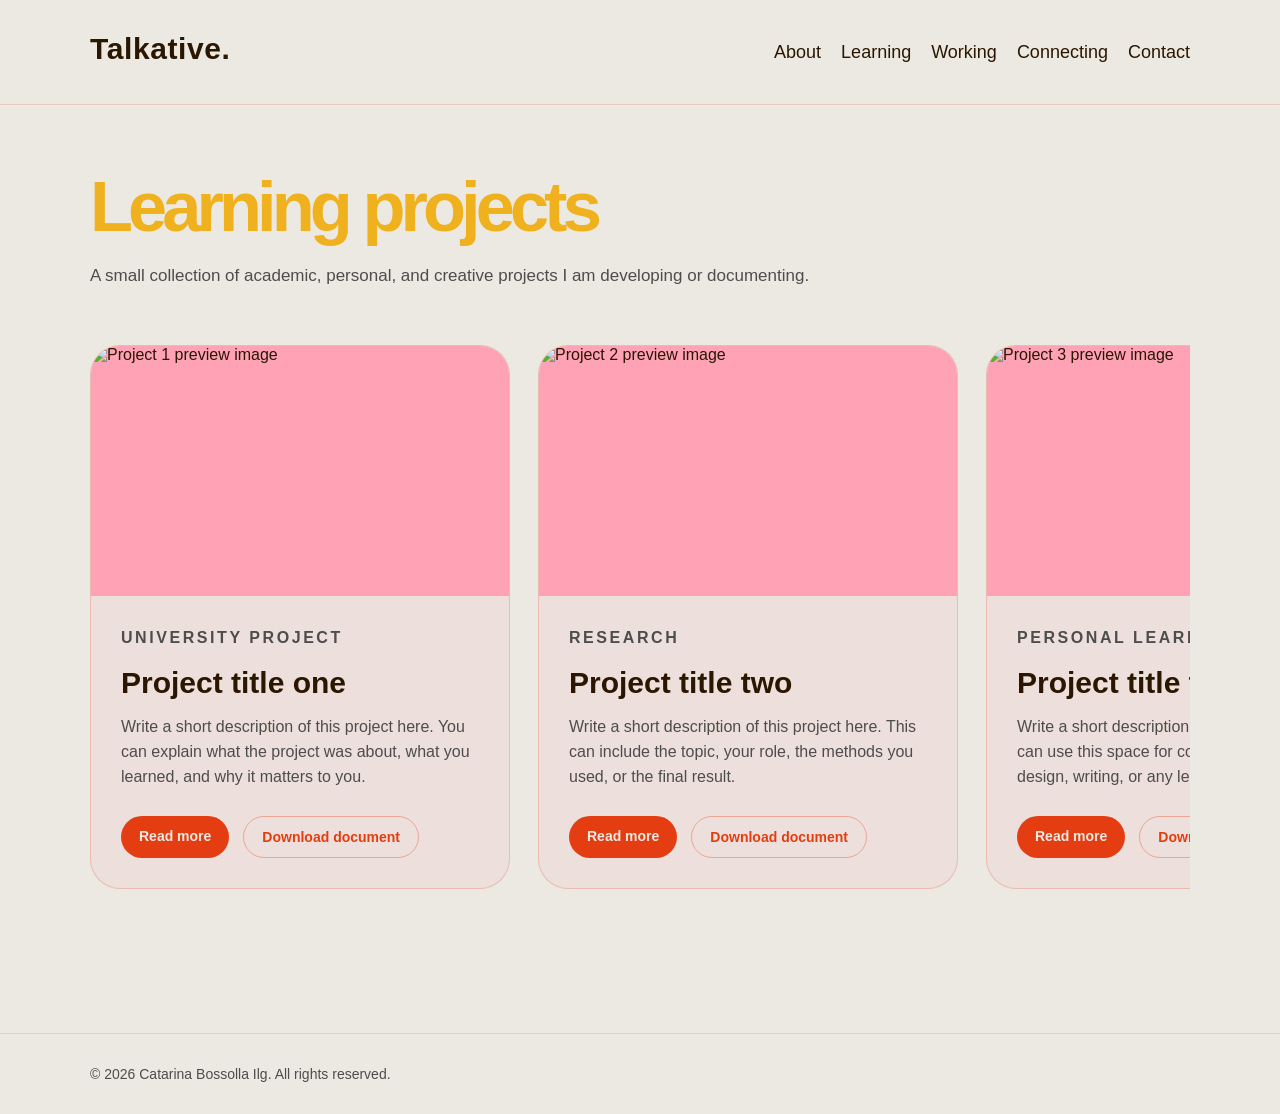
==== learning.html @ 43634bec "Update learning.html" ====
<!-- learning.html -->
<!DOCTYPE html>
<html lang="en">
<head>
  <meta charset="UTF-8" />
  <meta name="viewport" content="width=device-width, initial-scale=1.0" />

  <title>Learning | Talkative.</title>

  <link rel="stylesheet" href="style.css" />
</head>
<body>

  <header class="site-header">
    <nav class="navbar">
      <h1 class="logo">Talkative.</h1>

      <div class="nav-links">
        <a href="index.html">About</a>
        <a href="learning.html">Learning</a>
        <a href="#">Working</a>
        <a href="#">Connecting</a>
        <a href="#">Contact</a>
      </div>
    </nav>
  </header>

<main>

  <section class="projects-section">
    <div class="projects-heading">
      <h2>Learning projects</h2>
      <p>
        A small collection of academic, personal, and creative projects I am developing or documenting.
      </p>
    </div>

    <div class="projects-carousel">

      <article class="project-card">
        <div class="project-image">
          <img src="images/project-1.jpg" alt="Project 1 preview image">
        </div>

        <div class="project-content">
          <p class="project-category">University Project</p>
          <h3>Project title one</h3>

          <p>
            Write a short description of this project here. You can explain what the project was about,
            what you learned, and why it matters to you.
          </p>

          <div class="project-links">
            <a href="project-1.html" class="project-button">Read more</a>
            <a href="documents/project-1.pdf" class="project-download" download>Download document</a>
          </div>
        </div>
      </article>

      <article class="project-card">
        <div class="project-image">
          <img src="images/project-2.jpg" alt="Project 2 preview image">
        </div>

        <div class="project-content">
          <p class="project-category">Research</p>
          <h3>Project title two</h3>

          <p>
            Write a short description of this project here. This can include the topic, your role,
            the methods you used, or the final result.
          </p>

          <div class="project-links">
            <a href="#" class="project-button">Read more</a>
            <a href="documents/project-2.pdf" class="project-download" download>Download document</a>
          </div>
        </div>
      </article>

      <article class="project-card">
        <div class="project-image">
          <img src="images/project-3.jpg" alt="Project 3 preview image">
        </div>

        <div class="project-content">
          <p class="project-category">Personal Learning</p>
          <h3>Project title three</h3>

          <p>
            Write a short description of this project here. You can use this space for coding,
            communication, design, writing, or any learning process.
          </p>

          <div class="project-links">
            <a href="#" class="project-button">Read more</a>
            <a href="documents/project-3.pdf" class="project-download" download>Download document</a>
          </div>
        </div>
      </article>

    </div>
  </section>

</main>

  <footer class="site-footer">
    <p>© 2026 Catarina Bossolla Ilg. All rights reserved.</p>
  </footer>

</body>
</html>
---- style.css ----
* {
  margin: 0;
  padding: 0;
  box-sizing: border-box;
}

:root {
  --red: #e43d12;
  --rose: #d6536d;
  --pink: #ffa2b6;
  --yellow: #efb11d;
  --cream: #ebe9e1;
  --dark: #2b1700;
  --gray: #4d4d4d;
}

body {
  font-family: Arial, Helvetica, sans-serif;
  background: var(--cream);
  color: var(--dark);
}

/* Top bar */
.site-header {
  background: var(--cream);
}

.navbar {
  height: 105px;
  padding: 0 90px;
  display: flex;
  align-items: center;
  justify-content: space-between;
  border-bottom: 1px solid rgba(228, 61, 18, 0.18);
  background: var(--cream);
}

.logo {
  font-size: 30px;
  font-weight: 700;
  letter-spacing: 0.02em;
  color: var(--dark);
  transform: translateY(10px);
}

.nav-links {
  display: flex;
  gap: 20px;
}

.nav-links a {
  color: var(--dark);
  text-decoration: none;
  font-size: 18px;
  transition: color 0.2s ease;
}

.nav-links a:hover {
  color: var(--red);
}

/* Intro section: compact block on the left */
.intro-section {
  min-height: 430px;
  padding: 78px 90px 30px;
  display: flex;
  justify-content: center;
}

.intro-text {
  width: 100%;
  max-width: 850px;
  text-align: center;
}

.eyebrow {
  color: var(--gray);
  text-transform: uppercase;
  letter-spacing: 0.35em;
  font-size: 5px;
  font-weight: 550;
  margin-bottom: 28px;
}

h1 {
  color: var(--red);
  font-size: clamp(54px, 5.5vw, 92px);
  line-height: 0.9;
  letter-spacing: -0.06em;
  margin-bottom: 28px;
}

.intro-text p {
  color: var(--gray);
  font-size: 17px;
  line-height: 1.6;
  max-width: 760px;
  margin: 0 auto 18px;
}

/* Footer */
.site-footer {
  padding: 32px 90px;
  color: var(--gray);
  font-size: 14px;
  border-top: 1px solid rgba(228, 61, 18, 0.18);
}

/* Journey / CV timeline section */
.journey-section {
  padding: 50px 90px 120px;
  background: var(--cream);
}

.journey-title {
  color: var(--rose);
  font-size: clamp(54px, 5.5vw, 92px);
  line-height: 0.9;
  letter-spacing: -0.07em;
  font-weight: 700;
  max-width: 900px;
  margin-bottom: 80px;
}

.timeline-wrapper {
  display: grid;
  grid-template-columns: 1fr 1fr;
  gap: 90px;
  max-width: 1200px;
  margin: 0 auto;
}

.timeline-column {
  position: relative;
  padding-left: 42px;
}

.timeline-column h3 {
  color: var(--red);
  font-size: 22px;
  text-transform: uppercase;
  letter-spacing: 0.18em;
  margin-bottom: 50px;
}

.timeline-line {
  position: absolute;
  left: 10px;
  top: 72px;
  bottom: 0;
  width: 2px;
  background: linear-gradient(
    to bottom,
    var(--red),
    var(--rose),
    var(--pink),
    var(--yellow)
  );
}

.timeline-item {
  position: relative;
  margin-bottom: 70px;
}

.timeline-dot {
  position: absolute;
  left: -40px;
  top: 4px;
  width: 18px;
  height: 18px;
  border-radius: 50%;
  background: var(--red);
  border: 4px solid var(--cream);
}

.academic .timeline-dot {
  background: var(--rose);
}

.professional .timeline-dot {
  background: var(--yellow);
}

.timeline-date {
  color: var(--red);
  font-size: 13px;
  font-weight: 700;
  letter-spacing: 0.12em;
  text-transform: uppercase;
  margin-bottom: 10px;
}

.timeline-item h4 {
  color: var(--dark);
  font-size: 24px;
  line-height: 1.15;
  margin-bottom: 10px;
}

.timeline-item p {
  color: var(--gray);
  font-size: 16px;
  line-height: 1.5;
}

/* Timeline alignment by year */
.timeline-item {
  position: relative;
  margin-bottom: 70px;
}

.item-2021,
.item-2023,
.item-2024,
.item-2025,
.item-2026 {
  margin-top: 0;
}

/* Divider with color palette */
.palette-divider {
  padding: 0 90px;
  display: flex;
  align-items: center;
  gap: 0;
}

.divider-line {
  flex: 1;
  height: 1px;
  background: rgba(228, 61, 18, 0.18);
}

.divider-palette {
  display: flex;
  height: 36px;
  width: 180px;
  border-radius: 18px 0 0 18px;
  overflow: hidden;
}

.palette-block {
  flex: 1;
}

.palette-block.red {
  background: var(--red);
}

.palette-block.rose {
  background: var(--rose);
}

.palette-block.pink {
  background: var(--pink);
}

.palette-block.yellow {
  background: var(--yellow);
}

/* Learning page intro */

/* Projects carousel section */
.projects-section {
  padding: 70px 90px 120px;
  background: var(--cream);
}

.projects-heading {
  max-width: 850px;
  margin-bottom: 55px;
}

.projects-heading h2 {
  color: var(--yellow);
  font-size: clamp(54px, 5.5vw, 92px);
  line-height: 0.9;
  letter-spacing: -0.07em;
  margin-bottom: 24px;
}

.projects-heading p {
  color: var(--gray);
  font-size: 17px;
  line-height: 1.6;
  max-width: 850px;
}

/* The actual carousel */
.projects-carousel {
  display: flex;
  gap: 28px;
  overflow-x: auto;
  scroll-snap-type: x mandatory;
  padding-bottom: 24px;
}

/* Optional: makes the scrollbar look cleaner */
.projects-carousel::-webkit-scrollbar {
  height: 8px;
}

.projects-carousel::-webkit-scrollbar-track {
  background: rgba(228, 61, 18, 0.12);
  border-radius: 20px;
}

.projects-carousel::-webkit-scrollbar-thumb {
  background: var(--rose);
  border-radius: 20px;
}

.project-card {
  min-width: 420px;
  max-width: 420px;
  background: rgba(255, 162, 182, 0.13);
  border: 1px solid rgba(228, 61, 18, 0.22);
  border-radius: 30px;
  overflow: hidden;
  scroll-snap-align: start;
  transition: transform 0.2s ease, border-color 0.2s ease;
}

.project-card:hover {
  transform: translateY(-6px);
  border-color: var(--red);
}

.project-image {
  width: 100%;
  height: 250px;
  background: var(--pink);
  overflow: hidden;
}

.project-image img {
  width: 100%;
  height: 100%;
  object-fit: cover;
  display: block;
}

/* If the image is missing, the pink box still appears */
.project-content {
  padding: 30px;
}

.project-category {
  color: var(--red);
  font-size: 12px;
  font-weight: 700;
  letter-spacing: 0.16em;
  text-transform: uppercase;
  margin-bottom: 16px;
}

.project-content h3 {
  color: var(--dark);
  font-size: 30px;
  line-height: 1.1;
  margin-bottom: 16px;
}

.project-content p {
  color: var(--gray);
  font-size: 16px;
  line-height: 1.55;
}

.project-links {
  display: flex;
  flex-wrap: wrap;
  gap: 14px;
  margin-top: 26px;
}

.project-button,
.project-download {
  display: inline-block;
  text-decoration: none;
  font-size: 14px;
  font-weight: 700;
  border-radius: 999px;
  padding: 12px 18px;
  transition: all 0.2s ease;
}

.project-button {
  background: var(--red);
  color: var(--cream);
}

.project-button:hover {
  background: var(--rose);
}

.project-download {
  color: var(--red);
  border: 1px solid rgba(228, 61, 18, 0.35);
}

.project-download:hover {
  background: var(--rose);
  color: var(--dark);
  border-color: var(--rose);
}

/* Mobile version */
@media (max-width: 768px) {
  .navbar {
    height: auto;
    padding: 28px 24px;
    flex-direction: column;
    align-items: center;
    gap: 18px;
  }

  .logo {
    font-size: 26px;
    transform: none;
    text-align: center;
  }

  .nav-links {
    gap: 16px;
    flex-wrap: wrap;
    justify-content: center;
  }

  .nav-links a {
    font-size: 16px;
  }

  .intro-section {
    min-height: auto;
    padding: 70px 24px 50px;
    justify-content: center;
  }

  .intro-text {
    max-width: 100%;
    text-align: center;
  }

  .eyebrow {
    font-size: 7px;
    letter-spacing: 0.28em;
    margin-bottom: 22px;
  }

  h1 {
    font-size: clamp(44px, 16vw, 64px);
    line-height: 0.95;
    letter-spacing: -0.05em;
    margin-bottom: 24px;
  }

  .intro-text p {
    font-size: 16px;
    line-height: 1.6;
    max-width: 100%;
    margin: 0 auto 18px;
  }

  .journey-section {
    padding: 60px 24px 90px;
  }

  .journey-title {
    font-size: clamp(44px, 15vw, 64px);
    line-height: 0.95;
    letter-spacing: -0.06em;
    max-width: 100%;
    margin-bottom: 60px;
    text-align: center;
  }

  .timeline-wrapper {
    grid-template-columns: 1fr;
    gap: 70px;
    max-width: 100%;
  }

  .timeline-column {
    padding-left: 36px;
  }

  .timeline-column h3 {
    font-size: 17px;
    letter-spacing: 0.14em;
    margin-bottom: 38px;
  }

  .timeline-line {
    left: 8px;
    top: 58px;
  }

  .timeline-dot {
    left: -36px;
    width: 16px;
    height: 16px;
  }

  .timeline-item {
    margin-bottom: 50px;
  }

  .timeline-date {
    font-size: 12px;
  }

  .timeline-item h4 {
    font-size: 21px;
  }

  .timeline-item p {
    font-size: 15px;
    line-height: 1.55;
  }

  .palette-divider {
    padding: 0 24px;
  }

  .divider-palette {
    width: 120px;
    height: 28px;
  }

  .site-footer {
    padding: 28px 24px;
    font-size: 13px;
    text-align: center;
  }
    .learning-intro {
    min-height: auto;
    padding: 70px 24px 50px;
  }

  .learning-intro-text {
    max-width: 100%;
    text-align: center;
  }

  .learning-intro-text p {
    font-size: 16px;
    max-width: 100%;
  }

  .projects-section {
    padding: 60px 24px 90px;
  }

  .projects-heading {
    text-align: center;
    margin-bottom: 45px;
  }

  .projects-heading h2 {
    font-size: clamp(44px, 15vw, 64px);
    line-height: 0.95;
    letter-spacing: -0.06em;
  }

  .projects-heading p {
    font-size: 16px;
  }

  .projects-carousel {
    gap: 20px;
  }

  .project-card {
    min-width: 82vw;
    max-width: 82vw;
    border-radius: 26px;
  }

  .project-image {
    height: 210px;
  }

  .project-content {
    padding: 26px;
  }

  .project-content h3 {
    font-size: 25px;
  }

  .project-content p {
    font-size: 15px;
  }

  .project-links {
    flex-direction: column;
    align-items: flex-start;
  }
}
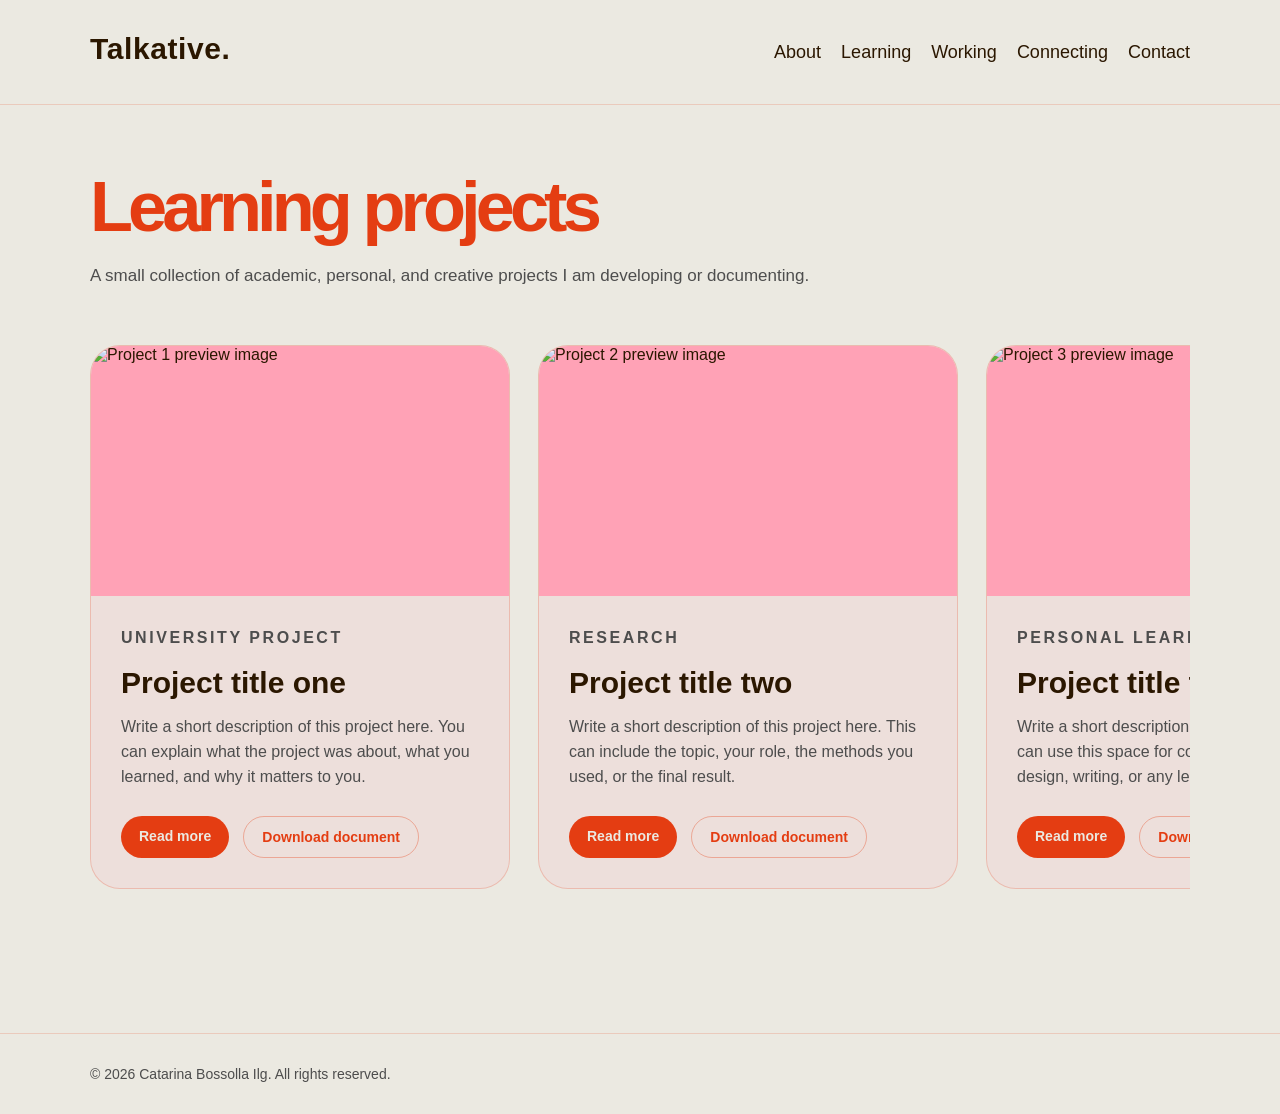
==== commit 22d5a2d1: "Update learning.html" ====
--- a/learning.html
+++ b/learning.html
@@ -52,7 +52,7 @@
           </p>
 
           <div class="project-links">
-            <a href="project-1.html" class="project-button">Read more</a>
+            <a href="GenAI-Infineon.html" class="project-button">Read more</a>
             <a href="documents/project-1.pdf" class="project-download" download>Download document</a>
           </div>
         </div>
--- a/style.css
+++ b/style.css
@@ -113,7 +113,7 @@
 }
 
 .journey-title {
-  color: var(--rose);
+  color: var(--dark);
   font-size: clamp(54px, 5.5vw, 92px);
   line-height: 0.9;
   letter-spacing: -0.07em;
@@ -274,7 +274,7 @@
 }
 
 .projects-heading h2 {
-  color: var(--yellow);
+  color: var(--red);
   font-size: clamp(54px, 5.5vw, 92px);
   line-height: 0.9;
   letter-spacing: -0.07em;
@@ -308,7 +308,7 @@
 }
 
 .projects-carousel::-webkit-scrollbar-thumb {
-  background: var(--rose);
+  background: var(--yellow);
   border-radius: 20px;
 }
 
@@ -403,9 +403,65 @@
 
 .project-download:hover {
   background: var(--rose);
-  color: var(--dark);
+  color: var(--cream);
   border-color: var(--rose);
 }
+
+/* Individual project page */
+.project-page-section {
+  padding: 70px 90px 120px;
+  background: var(--cream);
+}
+
+.project-page-content {
+  display: grid;
+  grid-template-columns: 1fr 1fr;
+  gap: 70px;
+  max-width: 1200px;
+  margin: 0 auto;
+  align-items: start;
+}
+
+.project-page-images {
+  display: flex;
+  flex-direction: column;
+  gap: 24px;
+}
+
+.project-page-images img {
+  width: 100%;
+  height: auto;
+  display: block;
+  border-radius: 30px;
+  border: 1px solid rgba(228, 61, 18, 0.22);
+}
+
+.project-page-text {
+  padding-top: 10px;
+}
+
+.project-page-text h1 {
+  color: var(--rose);
+  font-size: clamp(48px, 5vw, 82px);
+  line-height: 0.9;
+  letter-spacing: -0.07em;
+  margin-bottom: 30px;
+}
+
+.project-page-text p {
+  color: var(--gray);
+  font-size: 17px;
+  line-height: 1.65;
+  margin-bottom: 20px;
+}
+
+.project-page-download {
+  max-width: 1200px;
+  margin: 50px auto 0;
+  display: flex;
+  justify-content: center;
+}
+
 
 /* Mobile version */
 @media (max-width: 768px) {
@@ -599,4 +655,42 @@
     flex-direction: column;
     align-items: flex-start;
   }
-}
+
+    .project-page-section {
+    padding: 60px 24px 90px;
+  }
+
+  .project-page-content {
+    grid-template-columns: 1fr;
+    gap: 40px;
+  }
+
+  .project-page-images {
+    gap: 18px;
+  }
+
+  .project-page-images img {
+    border-radius: 24px;
+  }
+
+  .project-page-text {
+    padding-top: 0;
+    text-align: center;
+  }
+
+  .project-page-text h1 {
+    font-size: clamp(44px, 15vw, 64px);
+    line-height: 0.95;
+    letter-spacing: -0.06em;
+  }
+
+  .project-page-text p {
+    font-size: 16px;
+    line-height: 1.6;
+  }
+
+  .project-page-download {
+    margin-top: 36px;
+    justify-content: center;
+  }
+}
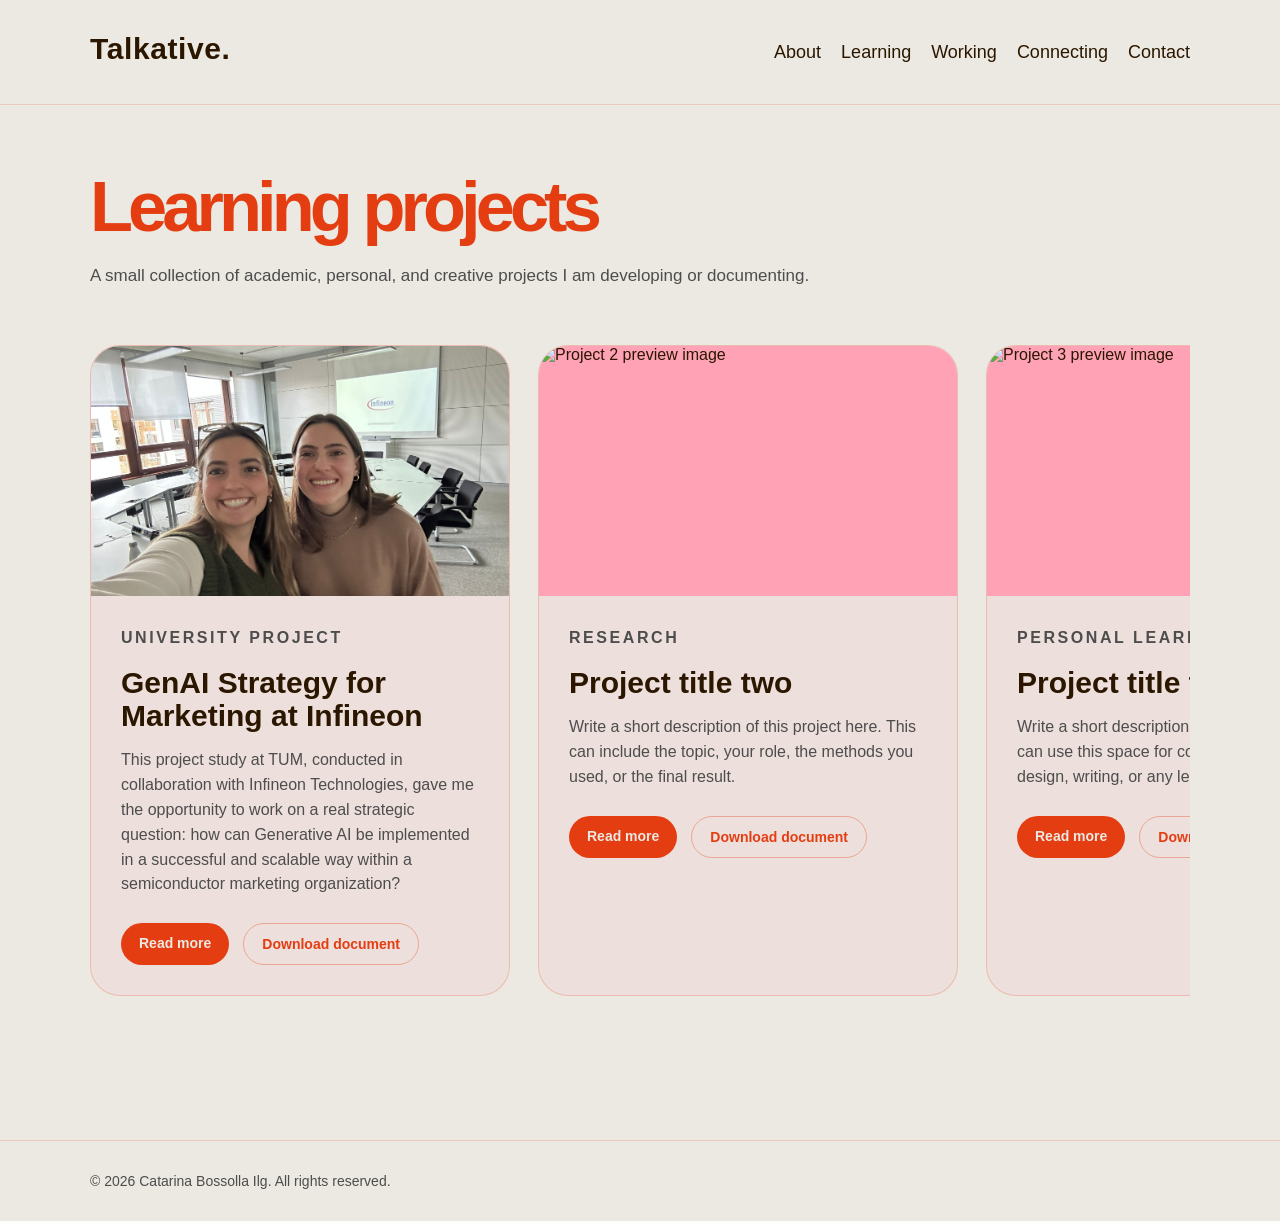
==== commit 5122b02e: "Update learning.html" ====
--- a/learning.html
+++ b/learning.html
@@ -39,16 +39,15 @@
 
       <article class="project-card">
         <div class="project-image">
-          <img src="images/project-1.jpg" alt="Project 1 preview image">
+          <img src="images/GenAI_Infineon_foto.jpg" alt="Project 1 preview image">
         </div>
 
         <div class="project-content">
           <p class="project-category">University Project</p>
-          <h3>Project title one</h3>
+          <h3>GenAI Strategy for Marketing at Infineon</h3>
 
           <p>
-            Write a short description of this project here. You can explain what the project was about,
-            what you learned, and why it matters to you.
+            This project study at TUM, conducted in collaboration with Infineon Technologies, gave me the opportunity to work on a real strategic question: how can Generative AI be implemented in a successful and scalable way within a semiconductor marketing organization?
           </p>
 
           <div class="project-links">
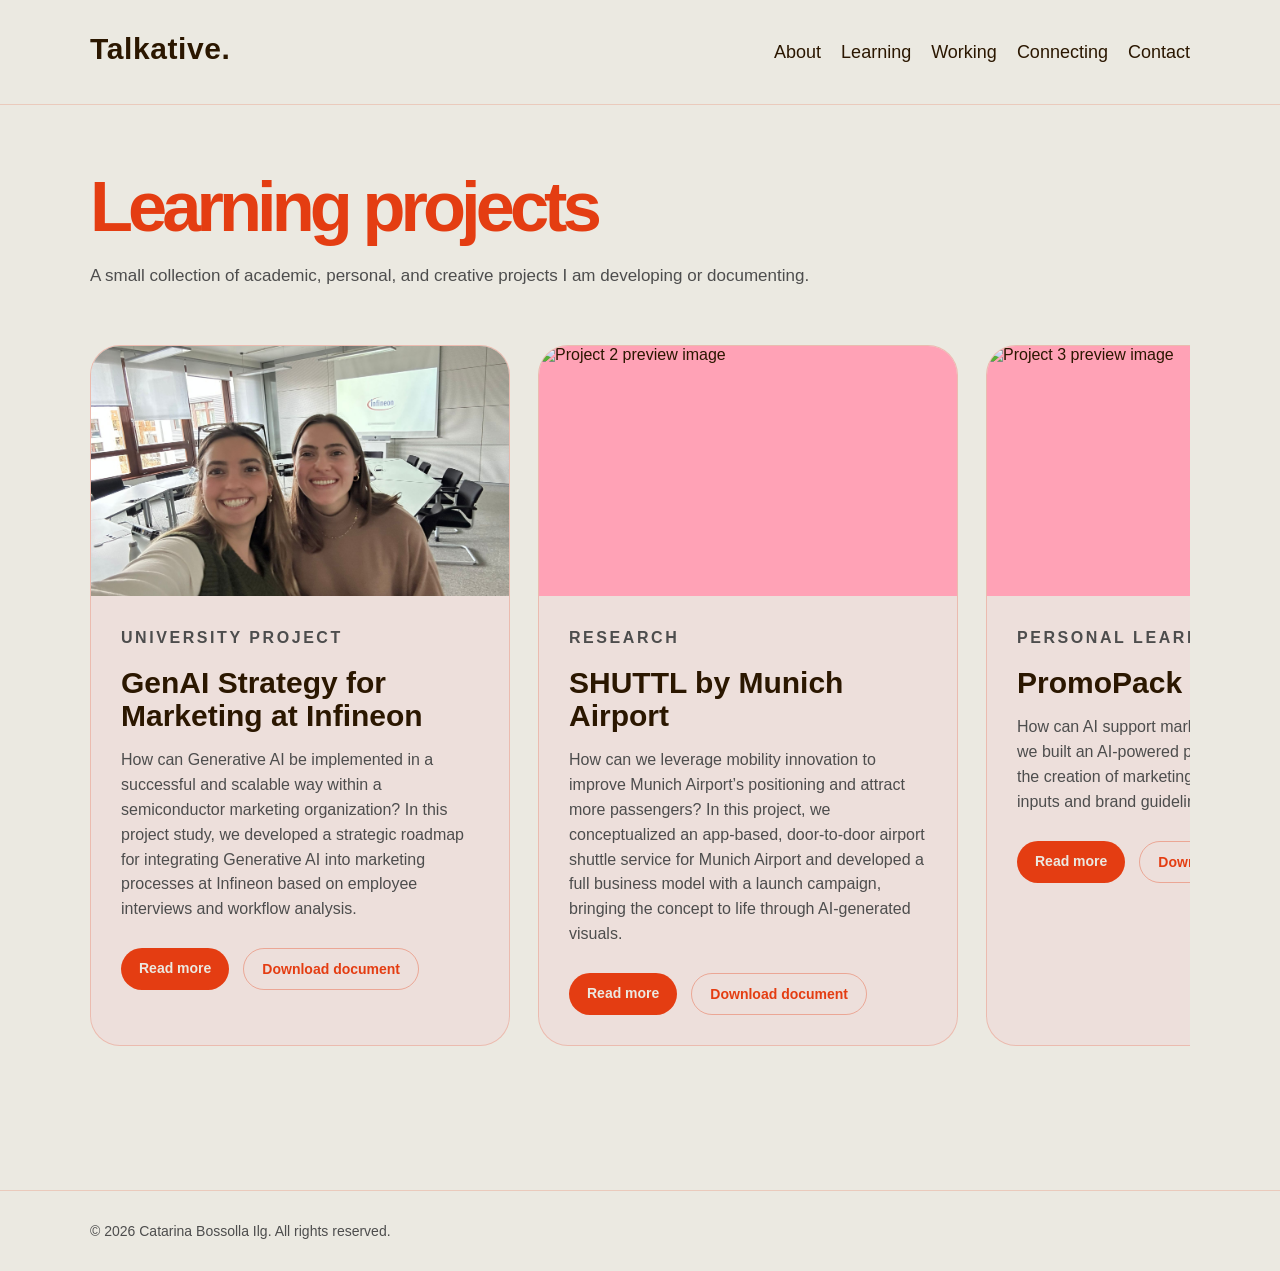
==== commit 0a9bcf43: "Update learning.html" ====
--- a/learning.html
+++ b/learning.html
@@ -47,7 +47,8 @@
           <h3>GenAI Strategy for Marketing at Infineon</h3>
 
           <p>
-            This project study at TUM, conducted in collaboration with Infineon Technologies, gave me the opportunity to work on a real strategic question: how can Generative AI be implemented in a successful and scalable way within a semiconductor marketing organization?
+            How can Generative AI be implemented in a successful and scalable way within a semiconductor marketing organization?
+            In this project study, we developed a strategic roadmap for integrating Generative AI into marketing processes at Infineon based on employee interviews and workflow analysis.          
           </p>
 
           <div class="project-links">
@@ -64,11 +65,11 @@
 
         <div class="project-content">
           <p class="project-category">Research</p>
-          <h3>Project title two</h3>
+          <h3>SHUTTL by Munich Airport</h3>
 
           <p>
-            Write a short description of this project here. This can include the topic, your role,
-            the methods you used, or the final result.
+            How can we leverage mobility innovation to improve Munich Airport’s positioning and attract more passengers?
+            In this project, we conceptualized an app-based, door-to-door airport shuttle service for Munich Airport and developed a full business model with a launch campaign, bringing the concept to life through AI-generated visuals.
           </p>
 
           <div class="project-links">
@@ -85,11 +86,10 @@
 
         <div class="project-content">
           <p class="project-category">Personal Learning</p>
-          <h3>Project title three</h3>
+          <h3>PromoPack Prototype</h3>
 
           <p>
-            Write a short description of this project here. You can use this space for coding,
-            communication, design, writing, or any learning process.
+            How can AI support marketers? Motivated by this, we built an AI-powered prototype that automates the creation of marketing assets from technical inputs and brand guidelines.
           </p>
 
           <div class="project-links">
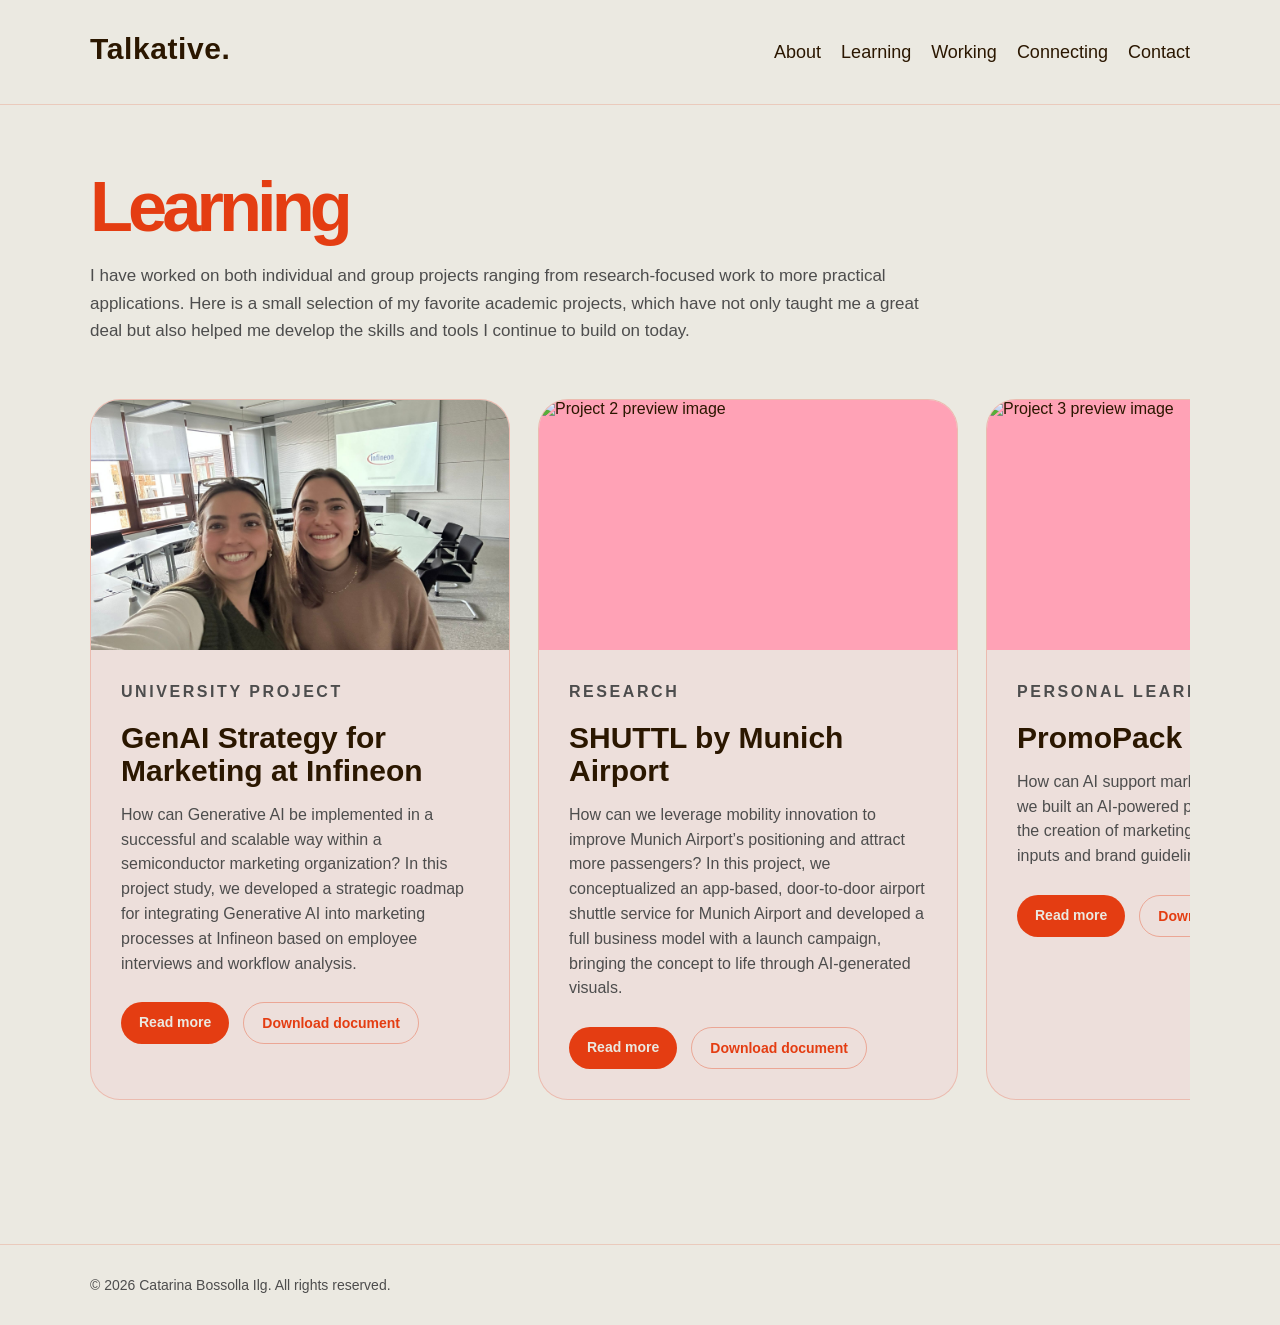
==== commit 1d33750d: "Update learning.html" ====
--- a/learning.html
+++ b/learning.html
@@ -29,9 +29,10 @@
 
   <section class="projects-section">
     <div class="projects-heading">
-      <h2>Learning projects</h2>
+      <h2>Learning</h2>
       <p>
-        A small collection of academic, personal, and creative projects I am developing or documenting.
+        I have worked on both individual and group projects ranging from research-focused work to more practical applications.
+        Here is a small selection of my favorite academic projects, which have not only taught me a great deal but also helped me develop the skills and tools I continue to build on today.
       </p>
     </div>
 
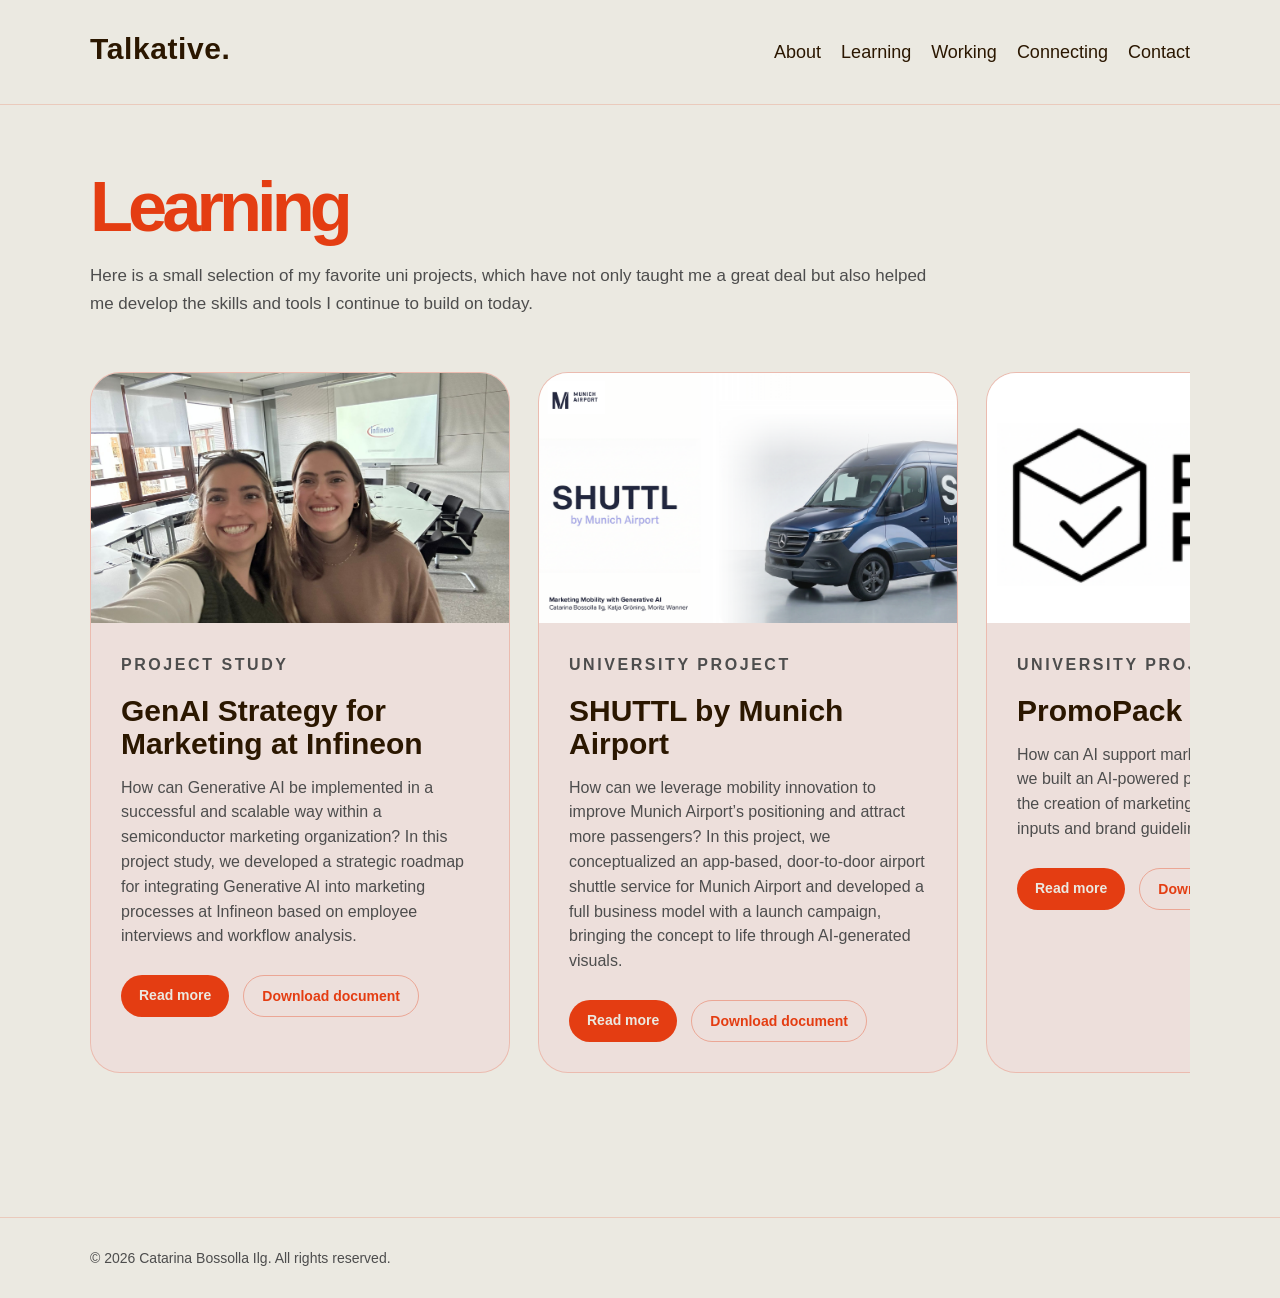
==== commit d71a24ac: "Update learning.html" ====
--- a/learning.html
+++ b/learning.html
@@ -31,8 +31,7 @@
     <div class="projects-heading">
       <h2>Learning</h2>
       <p>
-        I have worked on both individual and group projects ranging from research-focused work to more practical applications.
-        Here is a small selection of my favorite academic projects, which have not only taught me a great deal but also helped me develop the skills and tools I continue to build on today.
+        Here is a small selection of my favorite uni projects, which have not only taught me a great deal but also helped me develop the skills and tools I continue to build on today.
       </p>
     </div>
 
@@ -44,7 +43,7 @@
         </div>
 
         <div class="project-content">
-          <p class="project-category">University Project</p>
+          <p class="project-category">Project Study</p>
           <h3>GenAI Strategy for Marketing at Infineon</h3>
 
           <p>
@@ -61,11 +60,11 @@
 
       <article class="project-card">
         <div class="project-image">
-          <img src="images/project-2.jpg" alt="Project 2 preview image">
+          <img src="images/SHUTTL_foto.png" alt="Project 2 preview image">
         </div>
 
         <div class="project-content">
-          <p class="project-category">Research</p>
+          <p class="project-category">University Project</p>
           <h3>SHUTTL by Munich Airport</h3>
 
           <p>
@@ -82,11 +81,11 @@
 
       <article class="project-card">
         <div class="project-image">
-          <img src="images/project-3.jpg" alt="Project 3 preview image">
+          <img src="images/PromoPack_foto.png" alt="Project 3 preview image">
         </div>
 
         <div class="project-content">
-          <p class="project-category">Personal Learning</p>
+          <p class="project-category">University Project</p>
           <h3>PromoPack Prototype</h3>
 
           <p>
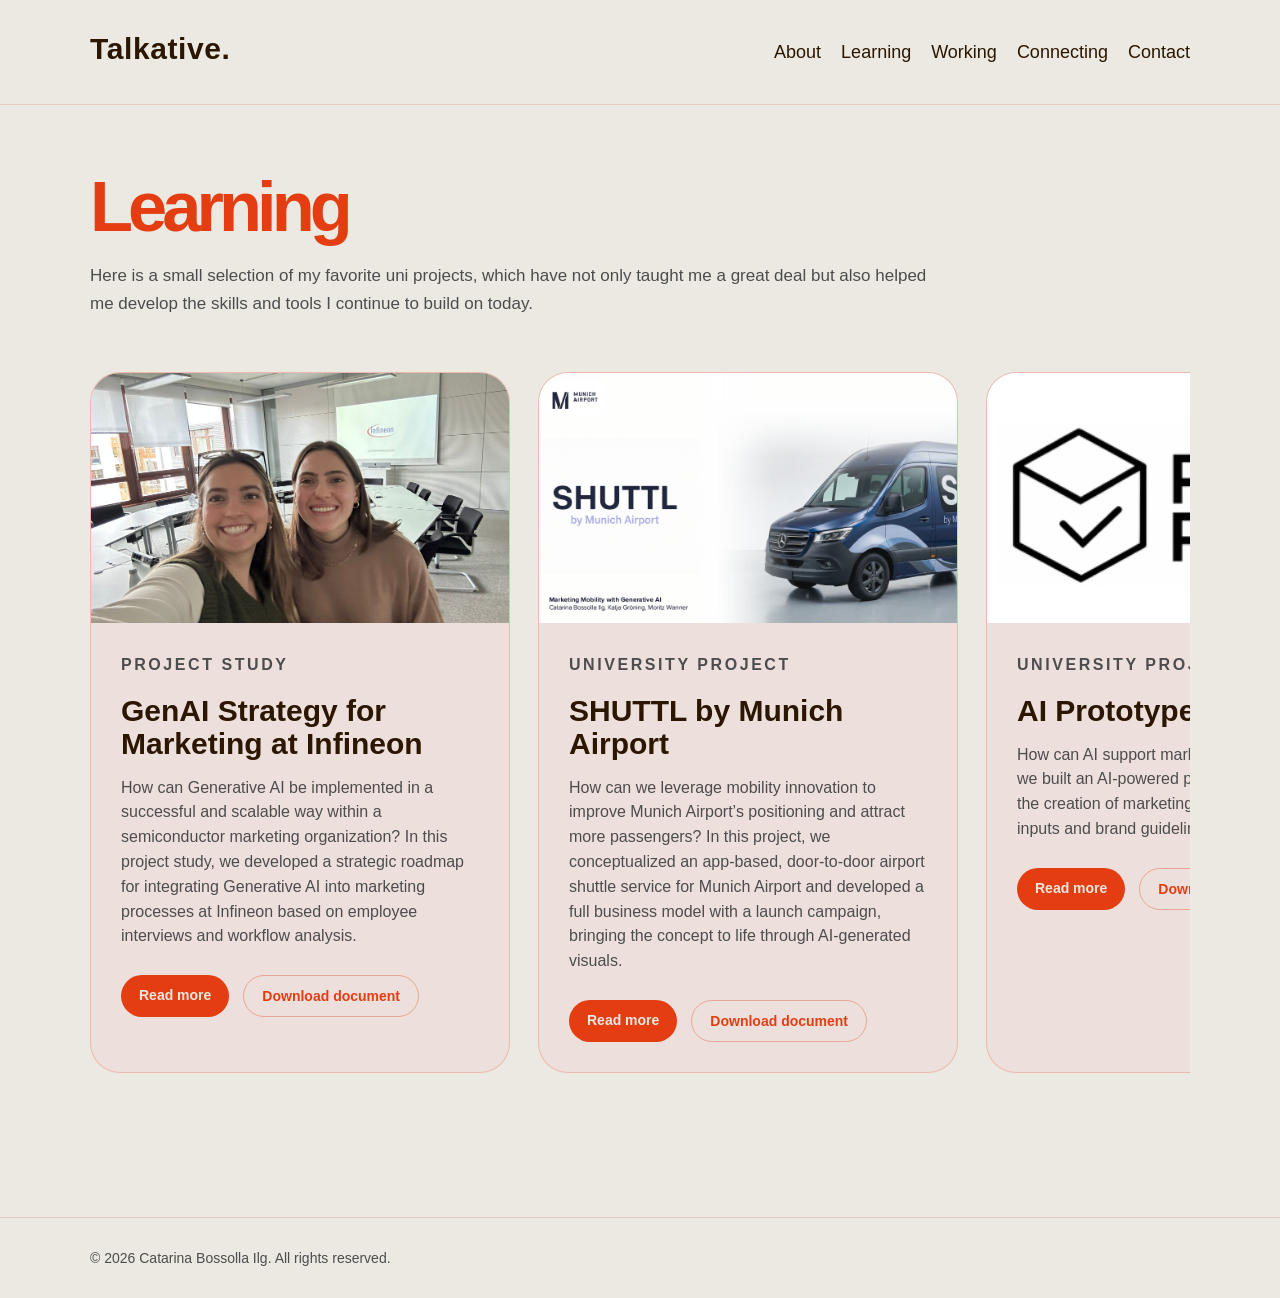
==== commit d9890541: "Update learning.html" ====
--- a/learning.html
+++ b/learning.html
@@ -86,7 +86,7 @@
 
         <div class="project-content">
           <p class="project-category">University Project</p>
-          <h3>PromoPack Prototype</h3>
+          <h3>AI Prototype</h3>
 
           <p>
             How can AI support marketers? Motivated by this, we built an AI-powered prototype that automates the creation of marketing assets from technical inputs and brand guidelines.
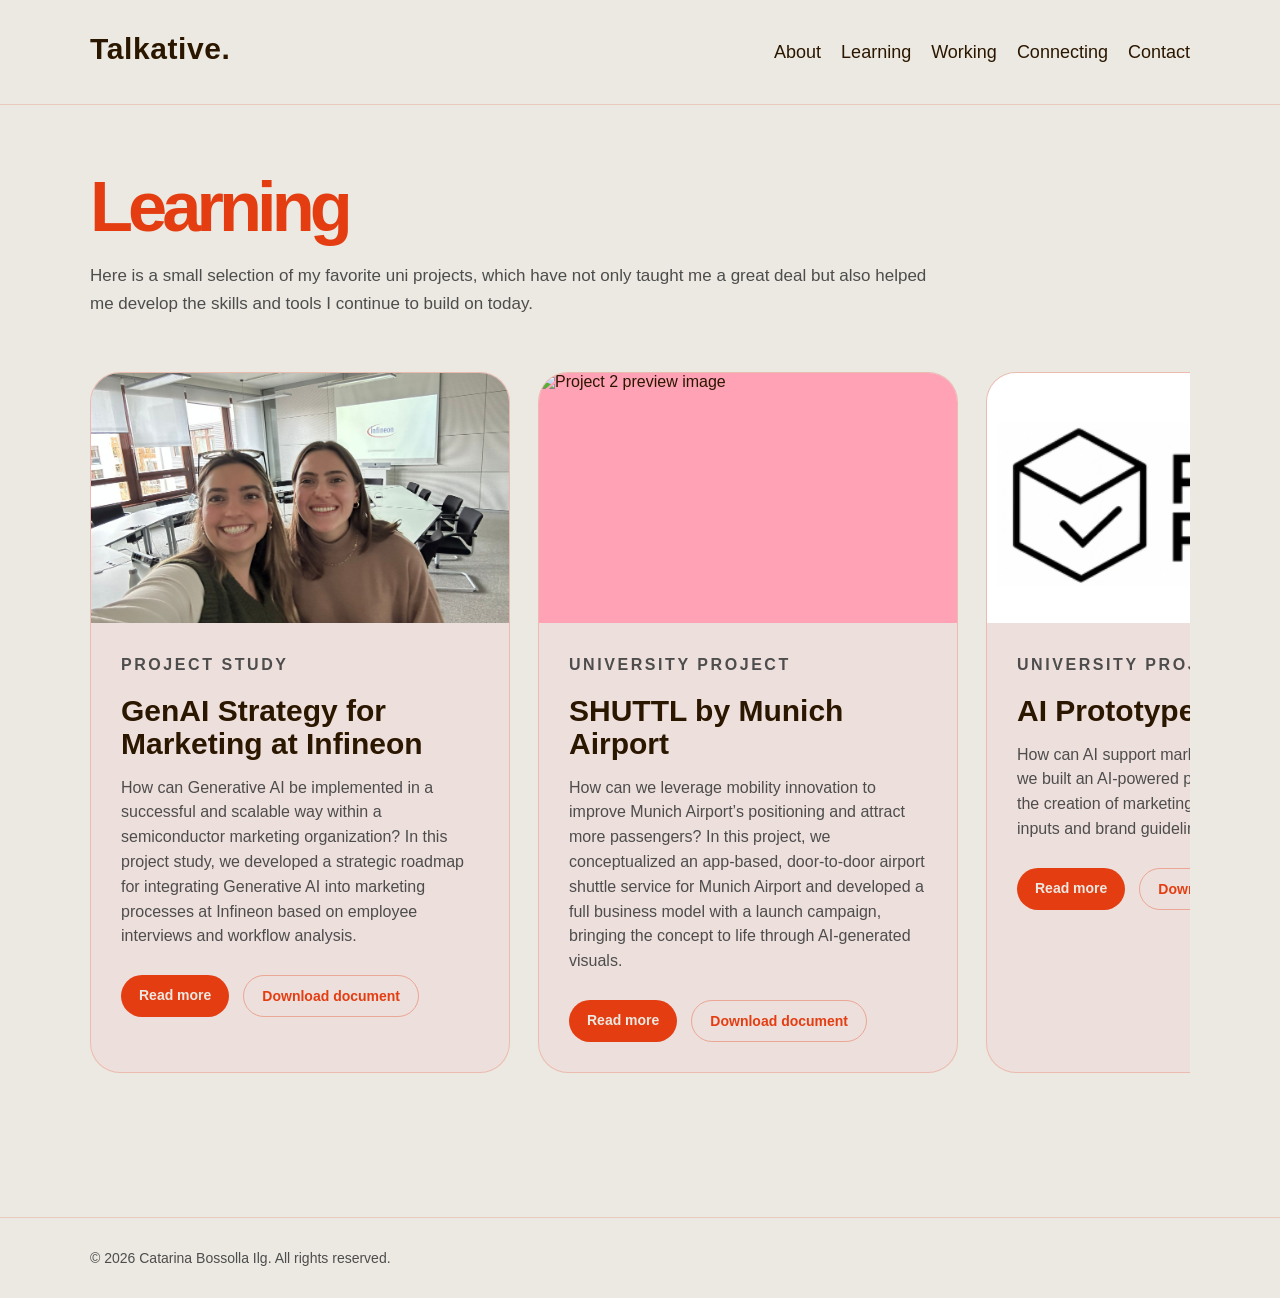
==== commit 9860b01f: "Update learning.html" ====
--- a/learning.html
+++ b/learning.html
@@ -60,7 +60,7 @@
 
       <article class="project-card">
         <div class="project-image">
-          <img src="images/SHUTTL_foto.png" alt="Project 2 preview image">
+          <img src="images/SHUTTL_foto_2.png" alt="Project 2 preview image">
         </div>
 
         <div class="project-content">
